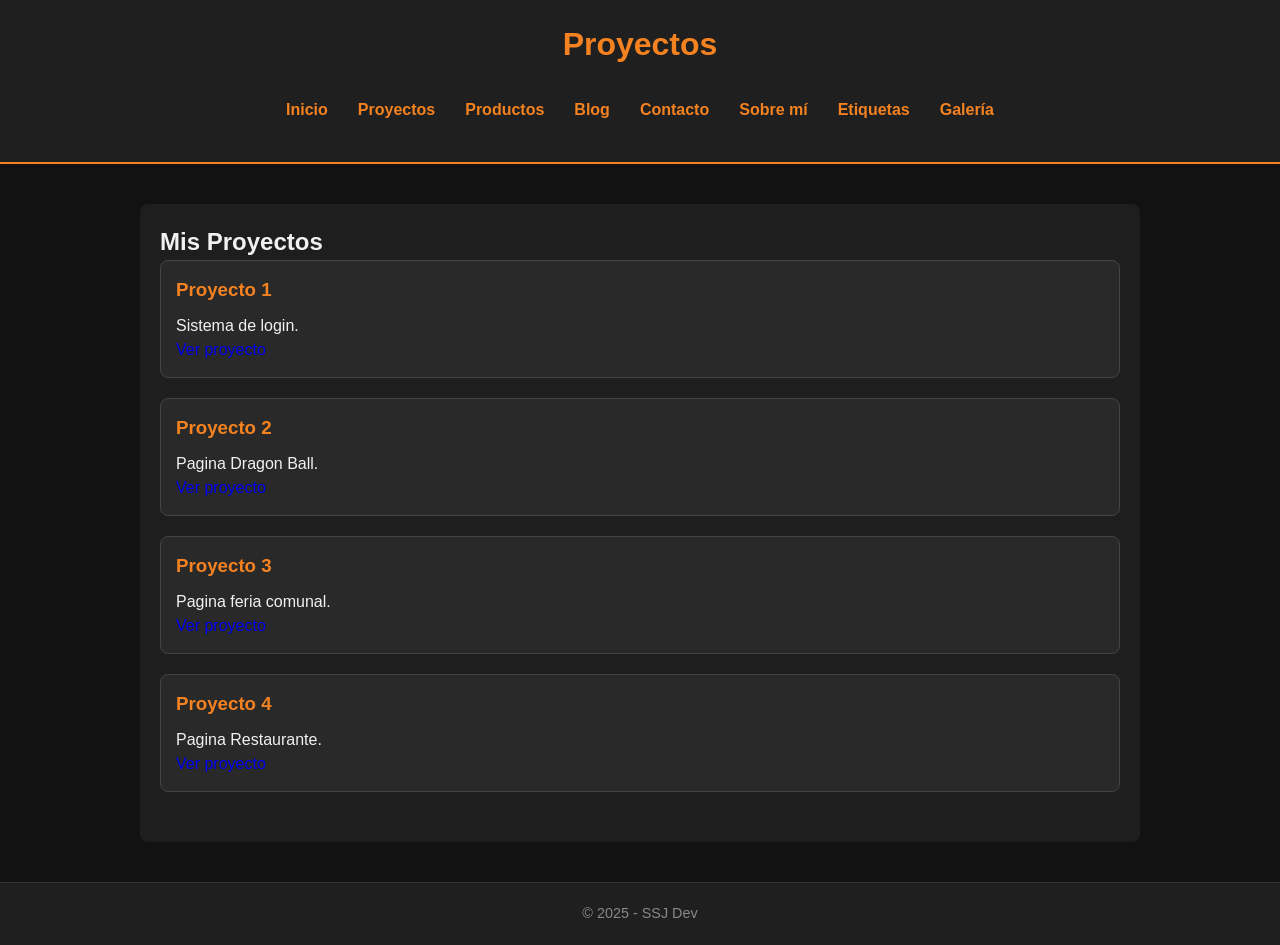
==== proyectos.html @ f5495b90 "Add files via upload" ====
<!DOCTYPE html>
<html lang="es">
<head>
  <meta charset="UTF-8">
  <meta name="viewport" content="width=device-width, initial-scale=1.0">
  <title>Proyectos</title>
  <link rel="stylesheet" href="estilos.css">
</head>
<body>
  <header>
    <h1>Proyectos</h1>
    <nav>
      <ul>
        <li><a href="index.html">Inicio</a></li>
        <li><a href="proyectos.html">Proyectos</a></li>
        <li><a href="productos.html">Productos</a></li>
        <li><a href="blog.html">Blog</a></li>
        <li><a href="contacto.html">Contacto</a></li>
        <li><a href="sobre-mi.html">Sobre mí</a></li>
        <li><a href="etiquetas.html">Etiquetas</a></li>
        <li><a href="galeria.html">Galería</a></li>
      </ul>
    </nav>
  </header>

  <main>
    <section>
      <h2>Mis Proyectos</h2>
      <article>
        <h3>Proyecto 1</h3>
        <p>Sistema de login.</p>
        <a class="link_page" href="https://jarv005.github.io/Log_In/">Ver proyecto</a>
      </article>

      <article>
        <h3>Proyecto 2</h3>
        <p>Pagina Dragon Ball.</p>
        <a class="link_page" href="https://jarv005.github.io/Dragon_Ball/">Ver proyecto </a>
      </article>

      <article>
        <h3>Proyecto 3</h3>
        <p>Pagina feria comunal.</p>
        <a class="link_page" href="https://jarv005.github.io/Actividad_Feria/">Ver proyecto </a>
      </article>

      <article>
        <h3>Proyecto 4</h3>
        <p>Pagina Restaurante.</p>
        <a class="link_page" href="https://jarv005.github.io/Restaurante/Menu.html">Ver proyecto </a>
      </article>

    </section>

    
  </main>

  <footer>
     <p>&copy; 2025 - SSJ Dev</p>
  </footer>
</body>
</html>
---- estilos.css ----
/* Reset básico */
* {
  margin: 0;
  padding: 0;
  box-sizing: border-box;
}

body {
  font-family: 'Segoe UI', Tahoma, Geneva, Verdana, sans-serif;
  background-color: #121212;
  color: #f1f1f1;
  line-height: 1.5;
}

/* Encabezado y navegación */
header {
  background-color: #1f1f1f;
  padding: 20px;
  text-align: center;
  border-bottom: 2px solid #f58220;
}

header h1 {
  color: #f58220;
  font-size: 2em;
}

nav ul {
  list-style: none;
  display: flex;
  justify-content: center;
  flex-wrap: wrap;
  padding: 10px 0;
  margin-top: 10px;
}

nav li {
  margin: 10px 15px;
}

nav a {
  color: #f58220;
  text-decoration: none;
  font-weight: bold;
}

nav a:hover {
  color: #ffcc00;
}

/* Contenido principal */
main {
  max-width: 1000px;
  margin: 40px auto;
  padding: 20px;
  background-color: #1e1e1e;
  border-radius: 8px;
}

/*Proyectos*/

.link_page{
  text-decoration: none;
}

/* Secciones y artículos */
section {
  margin-bottom: 30px;
}

article {
  background-color: #292929;
  padding: 15px;
  border-radius: 8px;
  margin-bottom: 20px;
  border: 1px solid #444;
}

article h3, article h2 {
  color: #f58220;
  margin-bottom: 10px;
}

article footer {
  font-size: 0.85em;
  color: #aaa;
  margin-top: 10px;
}

/* Formularios */
form {
  background-color: #292929;
  padding: 20px;
  border-radius: 8px;
}

fieldset {
  border: 1px solid #444;
  padding: 15px;
  border-radius: 5px;
}

label {
  display: block;
  margin-top: 10px;
}

input, textarea {
  width: 100%;
  padding: 8px;
  margin-top: 5px;
  background-color: #1e1e1e;
  color: #f1f1f1;
  border: 1px solid #555;
  border-radius: 5px;
}

button {
  background-color: #f58220;
  color: #000;
  padding: 10px 20px;
  border: none;
  border-radius: 5px;
  margin-top: 15px;
  cursor: pointer;
}

button:hover {
  background-color: #ffcc00;
}

/* Imágenes y figuras */
img {
  max-width: 100%;
  height: auto;
  border-radius: 5px;
}

figure {
  margin: 20px 0;
  text-align: center;
}

figcaption {
  color: #ccc;
  font-size: 0.9em;
  margin-top: 8px;
}

/* Galería (desde galeria.html) */
.galeria {
  display: grid;
  grid-template-columns: repeat(auto-fit, minmax(200px, 1fr));
  gap: 16px;
}

/* Pie de página */
footer {
  background-color: #1f1f1f;
  text-align: center;
  padding: 20px;
  font-size: 0.9em;
  color: #888;
  border-top: 1px solid #333;
  margin-top: 40px;
}

/* Responsive */
@media (max-width: 768px) {
  nav ul {
    flex-direction: column;
    align-items: center;
  }

  nav li {
    margin: 8px 0;
  }

  .galeria {
    grid-template-columns: repeat(auto-fit, minmax(150px, 1fr));
  }
}


.grid{
  display: grid;
  grid-template-columns: repeat(auto-fill, minmax 200);
  grid-auto-rows: 250px;


}
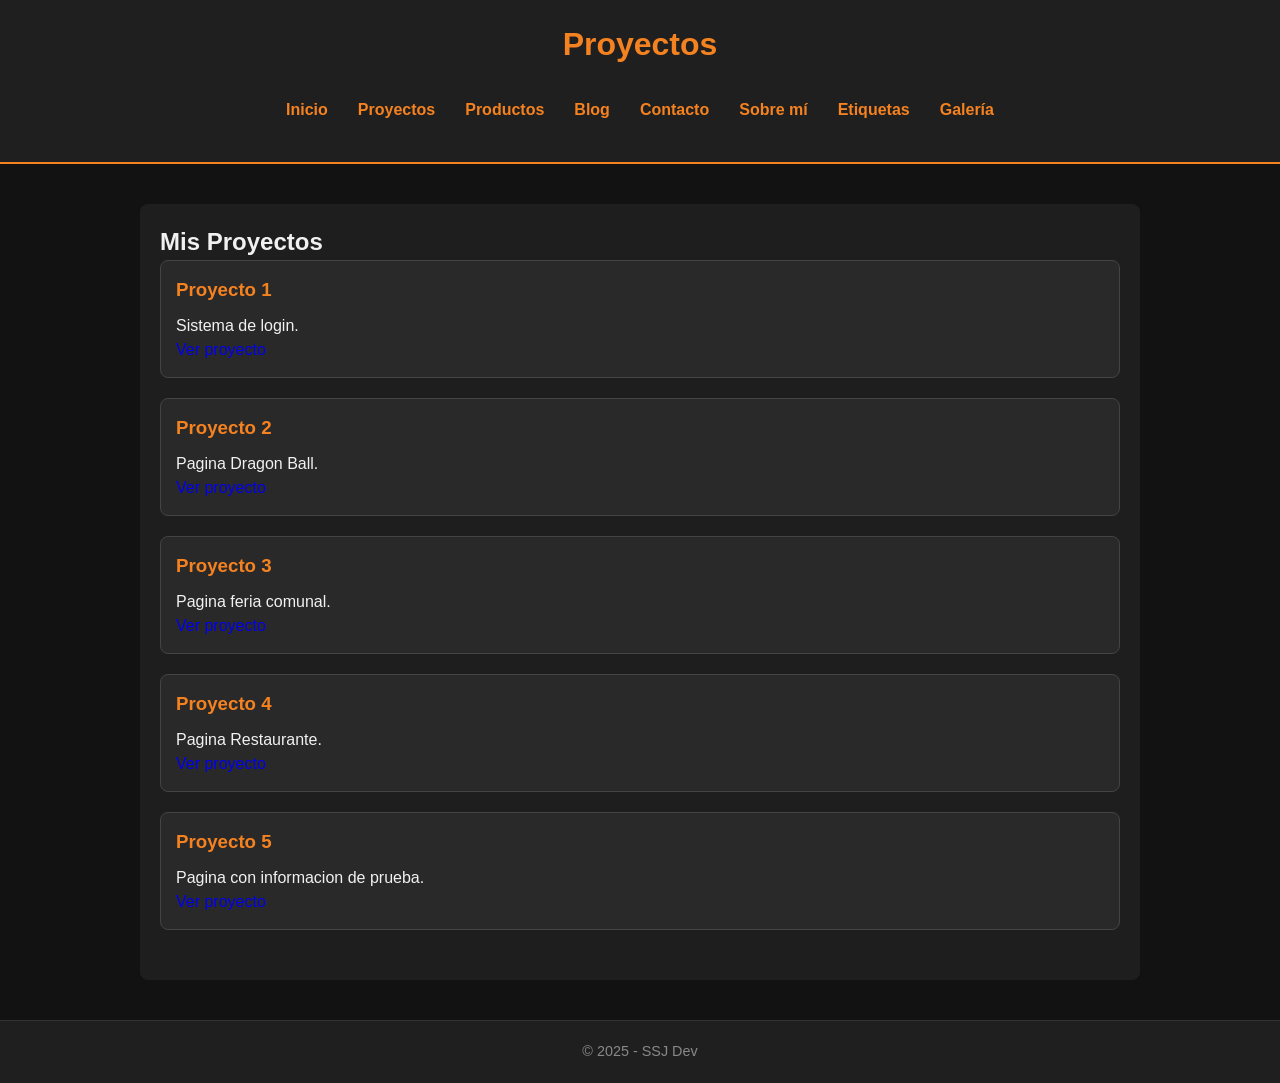
==== commit c81c56ce: "Update proyectos.html" ====
--- a/proyectos.html
+++ b/proyectos.html
@@ -50,6 +50,12 @@
         <a class="link_page" href="https://jarv005.github.io/Restaurante/Menu.html">Ver proyecto </a>
       </article>
 
+        <article>
+        <h3>Proyecto 5</h3>
+        <p>Pagina con informacion de prueba.</p>
+        <a class="link_page" href="https://jarv005.github.io/Sitio-Web/">Ver proyecto </a>
+      </article>
+
     </section>
 
     
@@ -59,4 +65,4 @@
      <p>&copy; 2025 - SSJ Dev</p>
   </footer>
 </body>
-</html>+</html>
